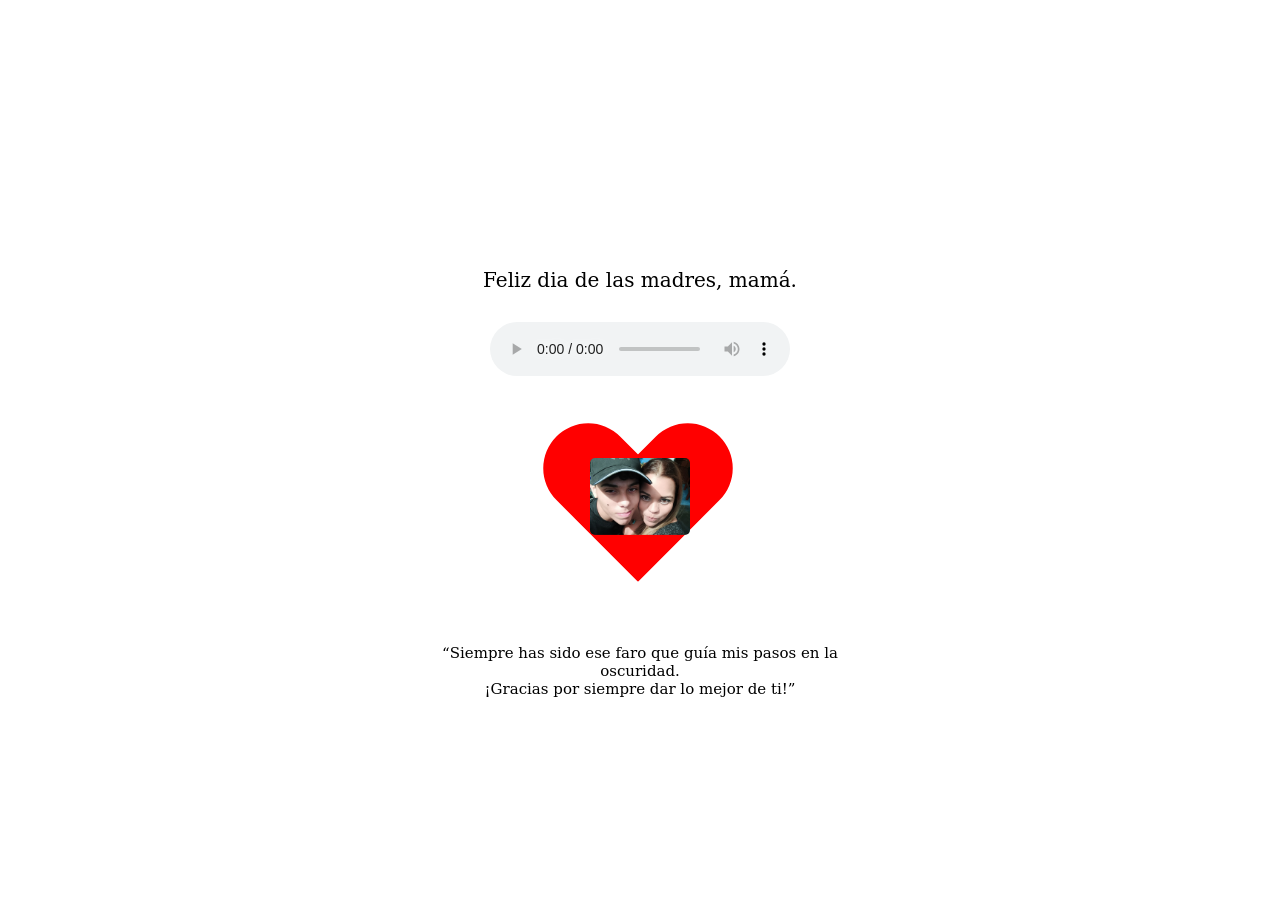
==== index.html @ 9859cd89 "actualizacion" ====
<!DOCTYPE html>
<html lang="en">
<head>
<meta charset="UTF-8">
<meta name="viewport" content="width=device-width, initial-scale=1.0">
<title>Feliz dia madre</title>
<link rel="stylesheet" href="styles.css">
<link rel="stylesheet" href="style.css">
</head>
<body>

    <div class="rain-container">
        <div class="rainDrop rainDrop--s" style="--x-start:40vw; --x-end:50vw;">🌟</div>
        <div class="rainDrop rainDrop--m" style="--x-start:70vw; --x-end:50vw;">🩷</div>
        <div class="rainDrop rainDrop--l" style="--x-start:50vw; --x-end:50vw;">💗</div>
        <div class="rainDrop rainDrop--xl" style="--x-start:45vw; --x-end:50vw;">✨</div>
     </div>

    <script src="app.js"></script>

    <div class="Text-body">
        <div class="text-above">Feliz dia de las madres, mamá.
            <div class="music"> 
                <audio controls autoplay loop>                                  
                      <source src="1.mp3">
                   </audio>
                  </div>
       </div>

    <div class="corazon">
        <div class="heart">  </div>
     </div>
    <div class="foto"> <img src="foto(2).jpg" class="image"> </div>

    <div class="text-below">“Siempre has sido ese faro que guía mis pasos en la oscuridad. <br>¡Gracias por siempre dar lo mejor de ti!”</div>
      </div>



</body>
</html>
---- styles.css ----
body {
    display: flex;
    justify-content: center;
    align-items: center;
    height: 100vh;
    animation: fondo 5s infinite;
  }
  .music{
    position: relative;
    text-align: center;
    bottom: -30px;
  }

  .Text-body {
    height: 400px;
    width: 400px;
    margin: 20px auto;
    
    display: flex;
    align-items: center;
    justify-content: center;
  
    position: relative;
  }

  .text-above{
    position: absolute;
    text-align: center;
    color: #000000; /* Color del texto */
    font-size: 20px; /* Tamaño del texto */
    font-family: 'Serif', Courier;
}
  .text-above {
    top: 10px; /* Ajusta la posición vertical del texto arriba de la flor */
}
  .text-below {
    position: absolute;
    text-align: center;
    color: #000000; /* Color del texto */
    font-size: 15px; /* Tamaño del texto */
    font-family: 'Serif', Verdana;
}
  .text-below {
    bottom: -40px; /* Ajusta la posición vertical del texto debajo de la flor */
}
  .corazon {
    height: 200px;
    width: 200px;
    margin: 20px auto;
    left: -10px;
  
    display: flex;
    align-items: center;
    justify-content: center;
  
    position: relative;
  }
  .heart {
    position: relative;
    width: 125px;
    height: 90px;
    animation: beat 3.5s infinite;
  }
  
  .heart:before,
  .heart:after {
    content: "";
    position: absolute;
    top: 0;
    width: 90px;
    height: 160px;
    background-color: #ff0000;
    border-radius: 50px 50px 0 0;
    transform: rotate(-45deg);
  }
  
  .heart:after {
    left: 50px;
    transform: rotate(45deg);
  }

  .foto{
    position: absolute;
    bottom: 200px;
    left: -300px;
    width: 1000px;
    height: 0;
    transform: scale(0.1);
    animation: beat2 3.5s infinite;
  }

  .image {
    display: block;
    width: 100%;
    /*height: auto;*/
    border-radius: 50px; /* Ajusta según sea necesario */
    
  }


  @keyframes fondo {
    0% {
        background: #875552;
    }
    50% {
        background: #cb7169;
    }
    100% {
        background: #875552;
    }
  }
  
  @keyframes beat {
    0% {
      transform: scale(1.1);
    }
    50% {
      transform: scale(1.3);
    }
    100% {
      transform: scale(1.1);
    }
  }

  @keyframes beat2 {
    0% {
      transform: scale(0.1);
    }
    50% {
      transform: scale(0.12);
    }
    100% {
      transform: scale(0.1);
    }
  }
---- style.css ----
body{
    min-height: 100vh;
}

.rain-container {
    position: absolute;
    inset: 0;
    overflow: hidden;
}

@keyframes animation {
    0%{
        transform: translate(var(--x-start),var(--y-start))rotate(0);
    }
    100%{
        transform: translate(var(--x-end),var(--y-end))rotate(50deg);
    }
}

.rainDrop {
    font-size: var(--sz);
    filter: blur(var(--blur));
    animation: animation 20s linear infinite;
    transform: translate(var(--x-start), -15vh) rotate(0);
    opacity: var(--a);
}

.rainDrop--s {
    --sz: 1rem;
    --blur: 2px;
    --a: 0.8;
    --x-start: 50vw;
    --x-end: 0;
    --y-start: 0;
    --y-end: 100vw;
    position: absolute;
}

.rainDrop--m {
    --sz: 2rem;
    --blur: 1px;
    --a: 0.8;
    --x-start: 50vw;
    --x-end: 0;
    --y-start: 0;
    --y-end: 100vw;
    position: absolute;
    z-index: 50;
}

.rainDrop--l {
    --sz: 3rem;
    --blur: 0px;
    --a: 0.8;
    --x-start: 50vw;
    --x-end: 0;
    --y-start: 0;
    --y-end: 100vw;
    position: absolute;
}

.rainDrop--xl {
    --sz: 6rem;
    --blur: 4px;
    --a: 0.5;
    --x-start: 50vw;
    --x-end: 0;
    --y-start: 0;
    --y-end: 100vw;
    position: absolute;
    z-index: 100;
}
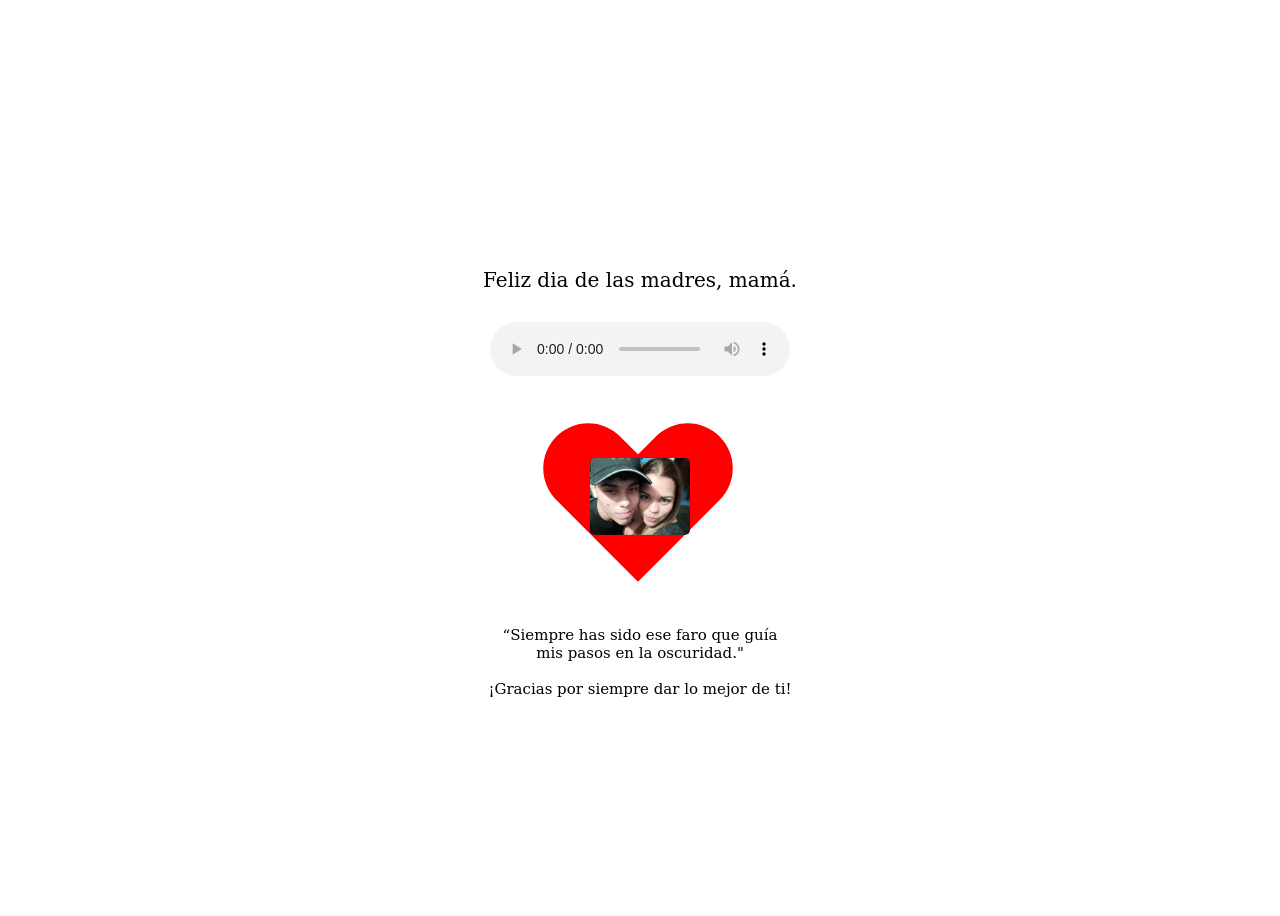
==== commit 8798c2b2: "pequñios arregliotwuuso" ====
--- a/index.html
+++ b/index.html
@@ -32,7 +32,7 @@
      </div>
     <div class="foto"> <img src="foto(2).jpg" class="image"> </div>
 
-    <div class="text-below">“Siempre has sido ese faro que guía mis pasos en la oscuridad. <br>¡Gracias por siempre dar lo mejor de ti!”</div>
+    <div class="text-below">“Siempre has sido ese faro que guía <br>mis pasos en la oscuridad." <br><br>¡Gracias por siempre dar lo mejor de ti!</div>
       </div>
 
 
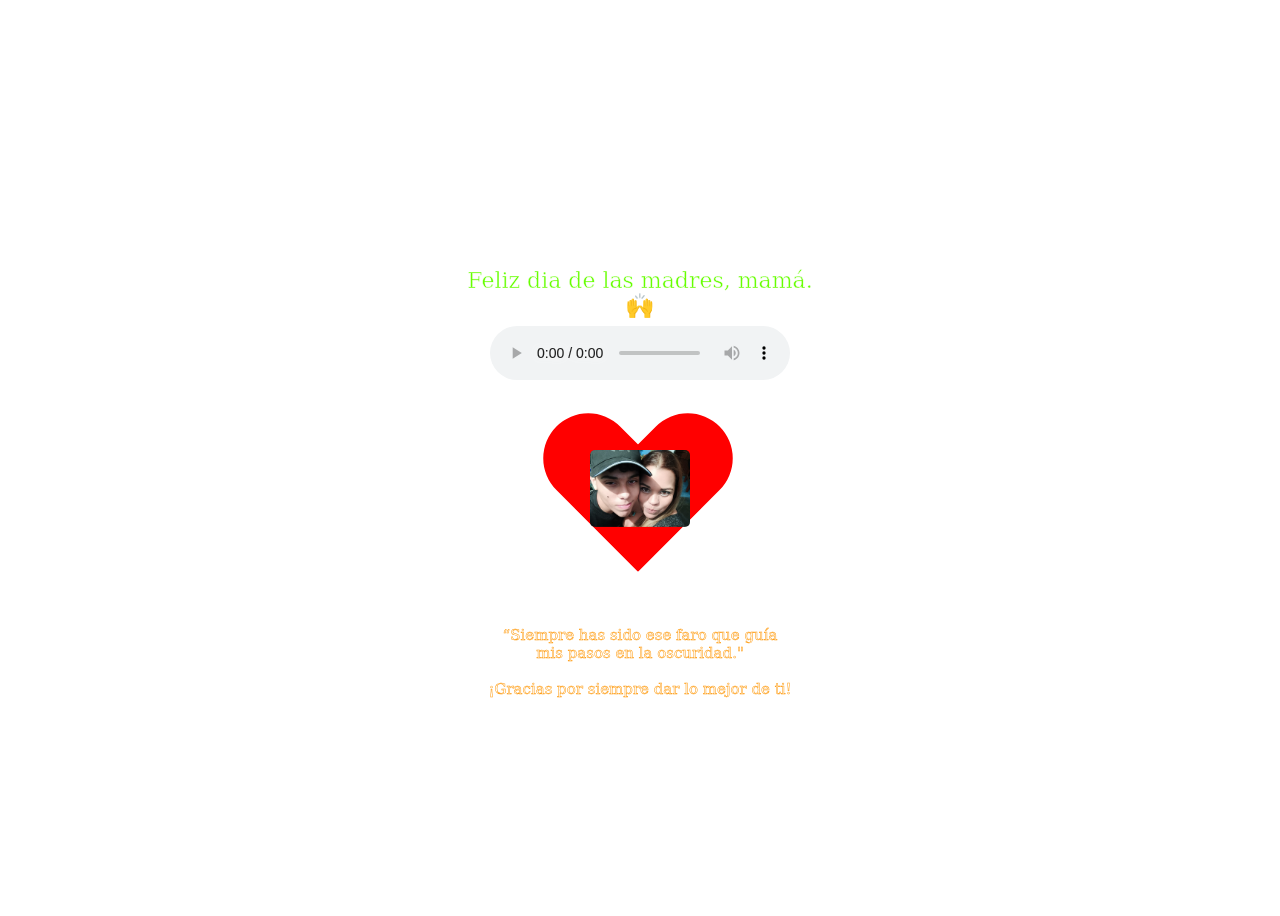
==== commit 2ec30f08: "finalbdie" ====
--- a/index.html
+++ b/index.html
@@ -19,13 +19,14 @@
     <script src="app.js"></script>
 
     <div class="Text-body">
-        <div class="text-above">Feliz dia de las madres, mamá.
+        <div class="text-above">Feliz dia de las madres, mamá. <br> 🙌
             <div class="music"> 
                 <audio controls autoplay loop>                                  
                       <source src="1.mp3">
                    </audio>
                   </div>
        </div>
+       
 
     <div class="corazon">
         <div class="heart">  </div>
--- a/styles.css
+++ b/styles.css
@@ -8,7 +8,8 @@
   .music{
     position: relative;
     text-align: center;
-    bottom: -30px;
+    -webkit-text-stroke: 0.1px rgb(0, 0, 0);
+    bottom: -8px;
   }
 
   .Text-body {
@@ -26,8 +27,9 @@
   .text-above{
     position: absolute;
     text-align: center;
-    color: #000000; /* Color del texto */
-    font-size: 20px; /* Tamaño del texto */
+    color: #66ff00; /* Color del texto */
+    -webkit-text-stroke: 0.5px rgb(255, 253, 253);
+    font-size: 22px; /* Tamaño del texto */
     font-family: 'Serif', Courier;
 }
   .text-above {
@@ -36,7 +38,8 @@
   .text-below {
     position: absolute;
     text-align: center;
-    color: #000000; /* Color del texto */
+    color: #ffffff; /* Color del texto */
+    -webkit-text-stroke: 0.5px rgb(255, 149, 0);
     font-size: 15px; /* Tamaño del texto */
     font-family: 'Serif', Verdana;
 }
@@ -48,6 +51,7 @@
     width: 200px;
     margin: 20px auto;
     left: -10px;
+    bottom: 10px;
   
     display: flex;
     align-items: center;
@@ -81,7 +85,7 @@
 
   .foto{
     position: absolute;
-    bottom: 200px;
+    bottom: 208px;
     left: -300px;
     width: 1000px;
     height: 0;
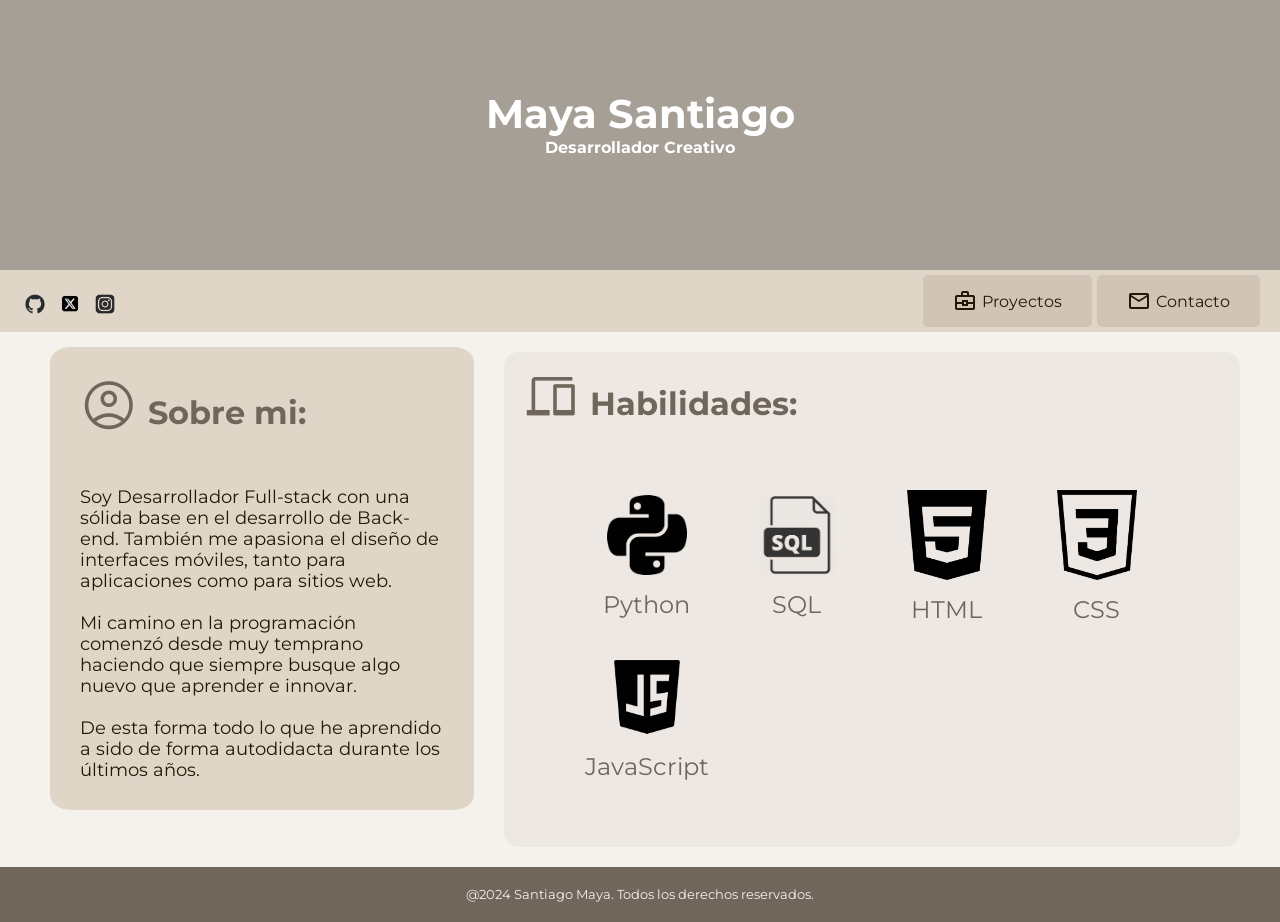
==== commit 4349f5bb: "initial comit dfghjkl" ====
--- a/index.html
+++ b/index.html
@@ -1,42 +1,191 @@
 <!DOCTYPE html>
 <html lang="en">
 <head>
-<meta charset="UTF-8">
-<meta name="viewport" content="width=device-width, initial-scale=1.0">
-<title>Feliz dia madre</title>
-<link rel="stylesheet" href="styles.css">
-<link rel="stylesheet" href="style.css">
+    <meta charset="UTF-8">
+    <meta name="viewport" content="width=device-width, initial-scale=1.0">
+    <title>Portfolio</title>
+    <link rel="stylesheet" href="styles.css">
+    <link href="https://fonts.googleapis.com/css2?family=Material+Symbols+Outlined" rel="stylesheet" />
+    <link rel="preconnect" href="https://fonts.googleapis.com">
+    <link rel="preconnect" href="https://fonts.gstatic.com" crossorigin>
+    <link href="https://fonts.googleapis.com/css2?family=Montserrat:wght@400;700&display=swap" rel="stylesheet">
 </head>
 <body>
+    <header class="encabezado">
+        <div class="img_container">
+        </div>
+        <div class="info">
+            <div class="titular">
+                <h1>Maya Santiago</h1>
+                <h2>Desarrollador Creativo</h2>
+            </div>
+            <div class="redes">
+                <a href="#"><img class="img_redes" src="/img/github.png">Github</a>
+                <a href="#"><img class="img_redes" src="/img/x.png">Ex</a>
+                <a href="#"><img class="img_redes" src="/img/instagram.png">Instagram</a>
+            </div>
+        </div>
+    </header>
 
-    <div class="rain-container">
-        <div class="rainDrop rainDrop--s" style="--x-start:40vw; --x-end:50vw;">🌟</div>
-        <div class="rainDrop rainDrop--m" style="--x-start:70vw; --x-end:50vw;">🩷</div>
-        <div class="rainDrop rainDrop--l" style="--x-start:50vw; --x-end:50vw;">💗</div>
-        <div class="rainDrop rainDrop--xl" style="--x-start:45vw; --x-end:50vw;">✨</div>
-     </div>
+    <section class="botones_container">
+        <input type="checkbox" id="checkbox1">
+        <input type="checkbox" id="checkbox2">
 
-    <script src="app.js"></script>
+        <div class="redes-2">
+            <a href="#"><img class="img_redes" src="/img/github.png"></a>
+            <a href="#"><img class="img_redes" src="/img/x.png"></a>
+            <a href="#"><img class="img_redes" src="/img/instagram.png"></a>
+        </div>
 
-    <div class="Text-body">
-        <div class="text-above">Feliz dia de las madres, mamá. <br> 🙌
-            <div class="music"> 
-                <audio controls autoplay loop>                                  
-                      <source src="1.mp3">
-                   </audio>
-                  </div>
-       </div>
-       
+        <div class="controles">
+            <label class="botones boton_proyecto" for="checkbox1">
+                <span class="material-symbols-outlined">business_center</span>Proyectos
+            </label>
+            <label class="botones boton_contacto" for="checkbox2">
+                <span class="material-symbols-outlined">mail</span>Contacto
+            </label>
+        </div>
+    </section>
 
-    <div class="corazon">
-        <div class="heart">  </div>
-     </div>
-    <div class="foto"> <img src="foto(2).jpg" class="image"> </div>
+    <main class="paginas">
+        <section class="sobre-mi_container">
+            <div class="titulo_container">
+                <span class="material-symbols-outlined">account_circle</span>
+                <h2 class="titulo">Sobre mi: </h2>
+            </div>
+            <p class="parrafo">Soy Desarrollador Full-stack con una sólida base en el desarrollo de Back-end. También me apasiona el diseño de interfaces móviles, tanto para aplicaciones como para sitios web.<br><br>Mi camino  en la programación comenzó desde muy temprano haciendo que siempre busque algo nuevo que aprender e innovar.<br><br>De esta forma todo lo que he aprendido a sido de forma autodidacta durante los últimos años.</p>
+        </section>
 
-    <div class="text-below">“Siempre has sido ese faro que guía <br>mis pasos en la oscuridad." <br><br>¡Gracias por siempre dar lo mejor de ti!</div>
-      </div>
+        <section class="habilidades_container">
+            <div class="titulo_container titulo-habilidades">
+                <span class="material-symbols-outlined">devices</span>
+                <h2 class="titulo">Habilidades: </h2>
+            </div>
+            <div class="Habilidades">
+                <div class="leng_container">
+                    <img class="habilidades_img python_img" src="/img/python.png">
+                    <div class="nombre_lenguaje">
+                        <p>Python</p>
+                    </div>
+                </div>
+                <div class="leng_container">
+                    <img class="habilidades_img sql_img" src="/img/sql.png">
+                    <div class="nombre_lenguaje">
+                        <p>SQL</p>
+                    </div>
+                </div>
+                <div class="leng_container">
+                    <img class="habilidades_img html_img" src="/img/html.png">
+                    <div class="nombre_lenguaje">
+                        <p>HTML</p>
+                    </div>
+                </div>
+                <div class="leng_container">
+                    <img class="habilidades_img css_img" src="/img/css.png">
+                    <div class="nombre_lenguaje">
+                        <p>CSS</p>
+                    </div>
+                </div>
+                <div class="leng_container">
+                    <img class="habilidades_img js_img" src="/img/js.png">
+                    <div class="nombre_lenguaje">
+                        <p>JavaScript</p>
+                    </div>
+                </div>
+            </div>
+        </section>
 
+        <section class="pag-2">
+            <div class="proyectos_container">
+                <div class="caja_proyecto caja-1">
+                    <div class="img_cont">
+                        <div class="img_proyectos"></div>
+                    </div>
+                    <div class="info_container">
+                        <h2 class="Nombre-proyecto">Titulo 1</h2>
+                        <p class="resumen">Pagina que hace algo en concreto y esta hecha por mi</p>
+                    </div>
+                </div>
 
+                <div class="caja_proyecto caja-2">
+                    <div class="img_cont">
+                        <div class="img_proyectos"></div>
+                    </div>
+                    <div class="info_container">
+                        <h2 class="Nombre-proyecto">Titulo 2</h2>
+                        <p class="resumen">Pagina que hace algo en concreto y esta hecha por mi</p>
+                    </div>
+                </div>
 
+                <div class="caja_proyecto caja-3">
+                    <div class="img_cont">
+                        <div class="img_proyectos"></div>
+                    </div>
+                    <div class="info_container">
+                        <h2 class="Nombre-proyecto">Titulo 3</h2>
+                        <p class="resumen">Pagina que hace algo en concreto y esta hecha por mi</p>
+                    </div>
+                </div>
+
+                <div class="caja_proyecto caja-4">
+                    <div class="img_cont">
+                        <div class="img_proyectos"></div>
+                    </div>
+                    <div class="info_container">
+                        <h2 class="Nombre-proyecto">Titulo 4</h2>
+                        <p class="resumen">Pagina que hace algo en concreto y esta hecha por mi</p>
+                    </div>
+                </div>
+
+                <div class="caja_proyecto caja-5">
+                    <div class="img_cont">
+                        <div class="img_proyectos"></div>
+                    </div>
+                    <div class="info_container">
+                        <h2 class="Nombre-proyecto">Titulo 5</h2>
+                        <p class="resumen">Pagina que hace algo en concreto y esta hecha por mi</p>
+                    </div>
+                </div>
+
+                <div class="caja_proyecto caja-6">
+                    <div class="img_cont">
+                        <div class="img_proyectos"></div>
+                    </div>
+                    <div class="info_container">
+                        <h2 class="Nombre-proyecto">Titulo 6</h2>
+                        <p class="resumen">Pagina que hace algo en concreto y esta hecha por mi</p>
+                    </div>
+                </div>
+            </div>
+        </section>
+
+        <section class="pag-3">
+            <div class="form_container">
+                <form class="messageForm" id="messageForm">
+                    <label for="name">Nombre y Apellido:</label>
+                    <input class="input" type="text" id="name" name="name" required placeholder="Jhon Doe">
+            
+                    <label for="phone">Número de Teléfono:</label>
+                    <input class="input" type="number" id="phone" name="phone" placeholder="(opcional)">
+            
+                    <label for="email">Email:</label>
+                    <input class="input" type="email" id="email" name="email" required placeholder="direccion@ejemplo.com">
+            
+                    <label for="message">Mensaje:</label>
+                    <textarea class="textarea" id="message" name="message" required placeholder="Mi peticion es..."></textarea><br>
+            
+                    <input class="sumit" type="submit" value="Enviar mensaje">
+                </form>
+
+                <div class="mensaje">
+                    <br><p id="respuesta">Completa el siguiente formulario y me pondré en contacto contigo lo antes posible.</p>
+                </div>
+            </div>
+        </section>
+    </main>
+
+    <footer class="footer">@2024 Santiago Maya. Todos los derechos reservados.</footer>
+
+    <script src="script.js"></script>
 </body>
 </html>
--- a/styles.css
+++ b/styles.css
@@ -1,140 +1,513 @@
-body {
-    display: flex;
-    justify-content: center;
+* {
+    box-sizing: border-box;
+    scroll-behavior: smooth;
+    padding: 0;
+    margin: 0;
+} 
+
+body{
+    font-family: 'Montserrat';
+    background-color: var(--fondo-principal);
+    color: var(--texto-principal);
+}
+
+@media (prefers-color-scheme: dark){
+    body{
+        --desenfoque: #73819171;
+        --fondo-principal: #0a0d12;
+        --desenfoque-fondo:#12171C;
+        --texto-principal: #738191;
+        --color-principal: #1f2937;
+        --color-secundario: #2e3c49;
+        --color: #cfd8e1;
+    }
+}
+@media (prefers-color-scheme: light){
+    body{
+        --desenfoque: #70665b97;
+        --fondo-principal: #f5f2ed;
+        --desenfoque-fondo:#EDE8E3;
+        --texto-principal: #70665b;
+        --color-principal: #e0d6c8;
+        --color-secundario: #d1c3b6;
+        --color: #231903;
+    }
+    img{
+        filter: invert(100%);
+    }
+}
+
+
+/* -------------------- ENCABEZADO */
+
+
+img{
+    width: 200px;
+}
+
+.img_container{
+    max-width: 100dvw;
+    min-height: 20dvh;
+    width: 100%;
+    overflow: hidden;
+    background-image: linear-gradient(var(--desenfoque), var(--desenfoque)), url("/img/foto.png");
+    background-position: center;
+    background-size: cover;
+}
+
+.info{
+    padding: 20px;
+}
+
+.titular{
+    text-align: center;
+    padding-bottom: 25px;
+}
+
+.titular h1{
+    font-size: 2.5rem;
+}
+.titular h2{
+    font-size: 1rem;
+}
+
+.redes{
+    display: flex;
+    justify-content: space-between;
+}
+
+.img_redes{
+    position: relative;
+    top: 5px;
+    width: 20px;
+    margin: 0 5px;
+}
+
+.redes a{
+    color: var(--texto-principal);
+}
+
+
+/* -------------------- BOTONES PRINCIPALES */
+
+
+.botones_container{
+    display: flex;
+    justify-content: space-between;
+    gap: 10px;
+    background-color: var(--color-principal);
+}
+
+.redes-2{
+    display: none;
+    justify-content: space-between;
     align-items: center;
-    height: 100vh;
-    animation: fondo 5s infinite;
-  }
-  .music{
+}
+
+.redes-2 a{
+    color: var(--texto-principal);
+}
+
+.controles{
+    display: flex;
+    gap: 5px;
+    width: 100dvw;
+}
+
+.botones{
+    user-select: none;
+    text-align: center;
+    width: 100%;
+    padding: 14px 5px;
+    margin: 5px 0;
+    background-color: var(--color-secundario);
+    border: none;
+    color: var(--color);
+    display: flex;
+    justify-content: center;
+    align-items: center;
+    gap: 5px;
+}
+
+/* ----- LOGICA BOTONES ----- */
+
+.botones_container input[type="checkbox"], .pag-2, .pag-3{
+    display: none;
+}
+.botones_container:has(input[type="checkbox"]:checked) ~ .paginas .habilidades_container{
+    display: none;
+}
+.botones_container:has(input[type="checkbox"]:checked) ~ .paginas .sobre-mi_container{
+    display: none;
+}
+.botones_container:has(#checkbox1:checked) ~ .paginas .pag-2{
+    display: block;
+}
+.botones_container:has(#checkbox2:checked) ~ .paginas .pag-3{
+    display: block;
+}
+
+/* ----- BORDES BOTONES ----- */
+
+.botones_container:has(#checkbox1:checked) .boton_proyecto{
+    margin-bottom: -1px;
+    border-radius: 0 5px 0 0;
+}
+.botones_container:has(#checkbox2:checked) .boton_contacto{
+    margin-bottom: -1px;
+    border-radius: 5px 0 0 0;
+}
+
+.boton_proyecto{
+    border-radius: 0 5px 5px 0;
+}
+.boton_contacto{
+    border-radius: 5px 0 0 5px;
+}
+
+
+/* -------------------- PAGINA #1 */
+
+
+.paginas{
+    margin: auto;
+}
+
+/* ----- SOBRE MI SECTION ----- */
+
+.sobre-mi_container{
+    padding: 20px;
+    border: solid var(--fondo-principal);
+    border-width: 5px 0;
+    background-color: var(--color-principal);
+    width: 100%;
+}
+
+.titulo_container{
+    display: flex;
+    flex-direction: row;
+    gap: 10px;
+    margin: 0 0 20px 0;
+}
+
+.sobre-mi_container p{
+    font-size: 1.45rem;
+    color: var(--color);
+}
+
+/* ----- HABILIDADES SECTION ----- */
+
+.habilidades_container{
+    border-radius: 15px;
+    background-color: var(--desenfoque-fondo);
+    padding: 16px 18px;
+    width: 100%;
+    height: fit-content;
+}
+
+.titulo-habilidades{
+    margin: 0;
+    padding: 0;
+}
+
+.titulo_container span{
+    font-size: 4rem;
+}
+
+.titulo{
     position: relative;
+    top: 1rem;
+    font-size: 2rem;
+}
+
+.Habilidades{
+    display: grid;
+    grid-template-columns: repeat(auto-fill, 100px);
+    grid-template-rows: 100px;
+    justify-content: center;
+    align-items: center;
+    margin: auto;
+    gap: 100px;
+    padding: 50px 25px;
+}
+
+.leng_container{
+    width: 100%;
+    display: flex;
+    flex-direction: column;
+    align-items: center;
+    justify-content: center;
+    position: relative;
+    gap: 15px;
+}
+
+.habilidades_img{
+    max-width: 80px;
+}
+
+.nombre_lenguaje{
+    display: flex;
+    align-items: center;
+    justify-content: center;
+    font-size: 1.8rem;
     text-align: center;
-    -webkit-text-stroke: 0.1px rgb(0, 0, 0);
-    bottom: -8px;
-  }
-
-  .Text-body {
-    height: 400px;
-    width: 400px;
-    margin: 20px auto;
-    
-    display: flex;
+    width: 100%;
+}
+
+
+/* -------------------- PAGINA #2 */
+
+
+.pag-2{
+    background-color: var(--color-secundario);
+    container-name: portfolio;
+    container-type: inline-size;
+    width: 100%;
+}
+
+/* ----- PROYECTOS ----- */
+
+.proyectos_container{
+    background-color: var(--color-secundario);
+    display: grid;
+    grid-template-columns: 1fr;
+    margin: auto;
+    width: 100%;
+    gap: 50px 30px;
+    padding: 50px 30px;
+    min-height: 65vh;
+}
+
+.caja_proyecto{
+    display: flex;
+    flex-direction: row;
+    background-color: #ffffffcc;
+    padding: 3px;
+    height: fit-content;
+}
+
+.img_cont{
+    background-image: linear-gradient(var(--desenfoque), var(--desenfoque)), url(/img/foto.png);
+    background-size: cover;
+    background-position: center;
+    width: 40%;
+}
+
+.info_container{
+    width: 100%;
+    color: #313131;
+    display: flex;
+    flex-direction: column;
+    justify-content: center;
+    text-align: left;
+    padding: 10px;
+    border: 2px solid var(--texto-principal);
+}
+
+/* ----- GRID ----- */
+
+@container portfolio (min-width: 600px){
+    .proyectos_container{
+        grid-template-columns: repeat(auto-fill, minmax(300px, 1fr));
+    }
+}
+
+
+/* -------------------- PAGINA #3 */
+
+
+.pag-3{
+    background-color: var(--color-secundario);
+    padding: 1px;
+    width: 100%;
+}
+
+/* ----- FORM SECTION ----- */
+
+.form_container{
+    display: flex;
+    flex-direction: column;
+    justify-content: center;
     align-items: center;
-    justify-content: center;
-  
+    background-color: var(--color-secundario);
+    padding: 30px;
+}
+
+.messageForm{
+    background-color: var(--color-principal);
+    padding: 30px;
+    display: flex;
+    flex-direction: column;
+    gap: 10px;
+    font-size: 1.2rem;
+    border-radius: 30px;
+    max-width: 500px;
+    width: 100%;
+}
+
+.input{
     position: relative;
-  }
-
-  .text-above{
-    position: absolute;
+    left: 20px;
+    width: 85%;
+    height: 35px;
+    border-radius: 6px;
+    border: none;
+    outline: none;
+    padding: 5px;
+}
+
+input[type=number]::-webkit-inner-spin-button,
+input[type=number]::-webkit-outer-spin-button {
+    -webkit-appearance: none;
+    margin: 0;
+}
+
+.textarea{
+    border-radius: 6px;
+    height: 100px;
+    resize: none;
+    padding: 5px;
+    border: none;
+    outline: none;
+}
+
+.sumit{
+    border-radius: 6px;
+    width: 130px;
+    height: 30px;
+    margin: auto;
+    border: none;
+    outline: none;
+}
+
+.mensaje{
     text-align: center;
-    color: #66ff00; /* Color del texto */
-    -webkit-text-stroke: 0.5px rgb(255, 253, 253);
-    font-size: 22px; /* Tamaño del texto */
-    font-family: 'Serif', Courier;
-}
-  .text-above {
-    top: 10px; /* Ajusta la posición vertical del texto arriba de la flor */
-}
-  .text-below {
-    position: absolute;
+}
+
+
+/* -------------------- FOOTER */
+
+
+.footer{
+    display: flex;
     text-align: center;
-    color: #ffffff; /* Color del texto */
-    -webkit-text-stroke: 0.5px rgb(255, 149, 0);
-    font-size: 15px; /* Tamaño del texto */
-    font-family: 'Serif', Verdana;
-}
-  .text-below {
-    bottom: -40px; /* Ajusta la posición vertical del texto debajo de la flor */
-}
-  .corazon {
-    height: 200px;
-    width: 200px;
-    margin: 20px auto;
-    left: -10px;
-    bottom: 10px;
-  
-    display: flex;
-    align-items: center;
-    justify-content: center;
-  
-    position: relative;
-  }
-  .heart {
-    position: relative;
-    width: 125px;
-    height: 90px;
-    animation: beat 3.5s infinite;
-  }
-  
-  .heart:before,
-  .heart:after {
-    content: "";
-    position: absolute;
-    top: 0;
-    width: 90px;
-    height: 160px;
-    background-color: #ff0000;
-    border-radius: 50px 50px 0 0;
-    transform: rotate(-45deg);
-  }
-  
-  .heart:after {
-    left: 50px;
-    transform: rotate(45deg);
-  }
-
-  .foto{
-    position: absolute;
-    bottom: 208px;
-    left: -300px;
-    width: 1000px;
-    height: 0;
-    transform: scale(0.1);
-    animation: beat2 3.5s infinite;
-  }
-
-  .image {
-    display: block;
-    width: 100%;
-    /*height: auto;*/
-    border-radius: 50px; /* Ajusta según sea necesario */
-    
-  }
-
-
-  @keyframes fondo {
-    0% {
-        background: #875552;
-    }
-    50% {
-        background: #cb7169;
-    }
-    100% {
-        background: #875552;
-    }
-  }
-  
-  @keyframes beat {
-    0% {
-      transform: scale(1.1);
-    }
-    50% {
-      transform: scale(1.3);
-    }
-    100% {
-      transform: scale(1.1);
-    }
-  }
-
-  @keyframes beat2 {
-    0% {
-      transform: scale(0.1);
-    }
-    50% {
-      transform: scale(0.12);
-    }
-    100% {
-      transform: scale(0.1);
-    }
-  }
-  +    font-size: .8rem;
+    color: var(--fondo-principal);
+    justify-content: center;
+    margin: auto;
+    padding: 20px;
+    background-color: var(--texto-principal);
+}
+
+/* -------------------- QUERIES */
+
+@media screen and (min-width: 750px){
+    .redes, .img_container{
+        display: none;
+    }
+    .info{
+        display: flex;
+        justify-content: center;
+        align-items: center;
+        max-width: 100dvw;
+        min-height: 30dvh;
+        width: 100%;
+        overflow: hidden;
+        background-image: linear-gradient(var(--desenfoque), var(--desenfoque)), url("/img/foto.png");
+        background-position: center;
+        background-size: cover;
+    }
+    .titular{
+        color: #ffffff;
+    }
+    .botones_container{
+        padding: 0 20px;
+    }
+    .redes-2{
+        display: flex;
+        gap: 5px;
+    }
+    .controles{
+        width: fit-content;
+    }
+    .botones{
+        padding: 14px 30px;
+        border-radius: 5px;
+    }
+
+    .botones_container input[type="checkbox"], .pag-2, .pag-3{
+        display: none;
+    }
+    .botones_container:has(input[type="checkbox"]:checked) ~ .paginas .sobre-mi_container{
+        display: block;
+    }
+    .botones_container:has(input[type="checkbox"]:checked) ~ .paginas .habilidades_container{
+        display: none;
+    }
+    .botones_container:has(#checkbox1:checked) ~ .paginas .pag-2{
+        display: block;
+    }
+    .botones_container:has(#checkbox2:checked) ~ .paginas .pag-3{
+        display: block;
+    }
+
+    .botones_container:has(#checkbox1:checked) .boton_proyecto{
+        margin-bottom: -1px;
+        border-radius: 5px 5px 0 0;
+    }
+    .botones_container:has(#checkbox2:checked) .boton_contacto{
+        margin-bottom: -1px;
+        border-radius: 5px 5px 0 0;
+    }
+
+    .sobre-mi_container p{
+        font-size: clamp(.9rem, 1.4vw, 1.6rem);
+    }
+    .titulo{
+        margin-bottom: 50px;
+        font-size: clamp(1.5rem, 2.5vw, 2.5rem);
+    }
+    .titulo_container span{
+        font-size: clamp(3.5rem, 4.5vw, 4rem);
+    }
+    .paginas{
+        display: flex;
+        flex-direction: row;
+        gap: 10px;
+        padding: 0 20px 0 50px;
+    }
+    .sobre-mi_container{
+        border-radius: 20px;
+        min-width: 250px;
+        max-width: 35%;
+        padding: 30px;
+        height: fit-content;
+        margin: 10px 0;
+    }
+    .habilidades_container{
+        margin: 20px;
+    }
+    .Habilidades{
+        gap: 50px;
+        grid-template-columns: repeat(auto-fill, 100px);
+        grid-template-rows: 100px;
+    }
+    .habilidades_img{
+        max-width: 80px;
+    }
+    .nombre_lenguaje{
+        font-size: 1.5rem;
+    }
+    .proyectos_container{
+        border-radius: 10px;
+    }
+    .pag-2{
+        border-radius: 30px;
+    }
+    .pag-3{
+        border-radius: 30px 0 30px 30px;
+    }
+    .form_container{
+        background-color: transparent;
+    }
+}
